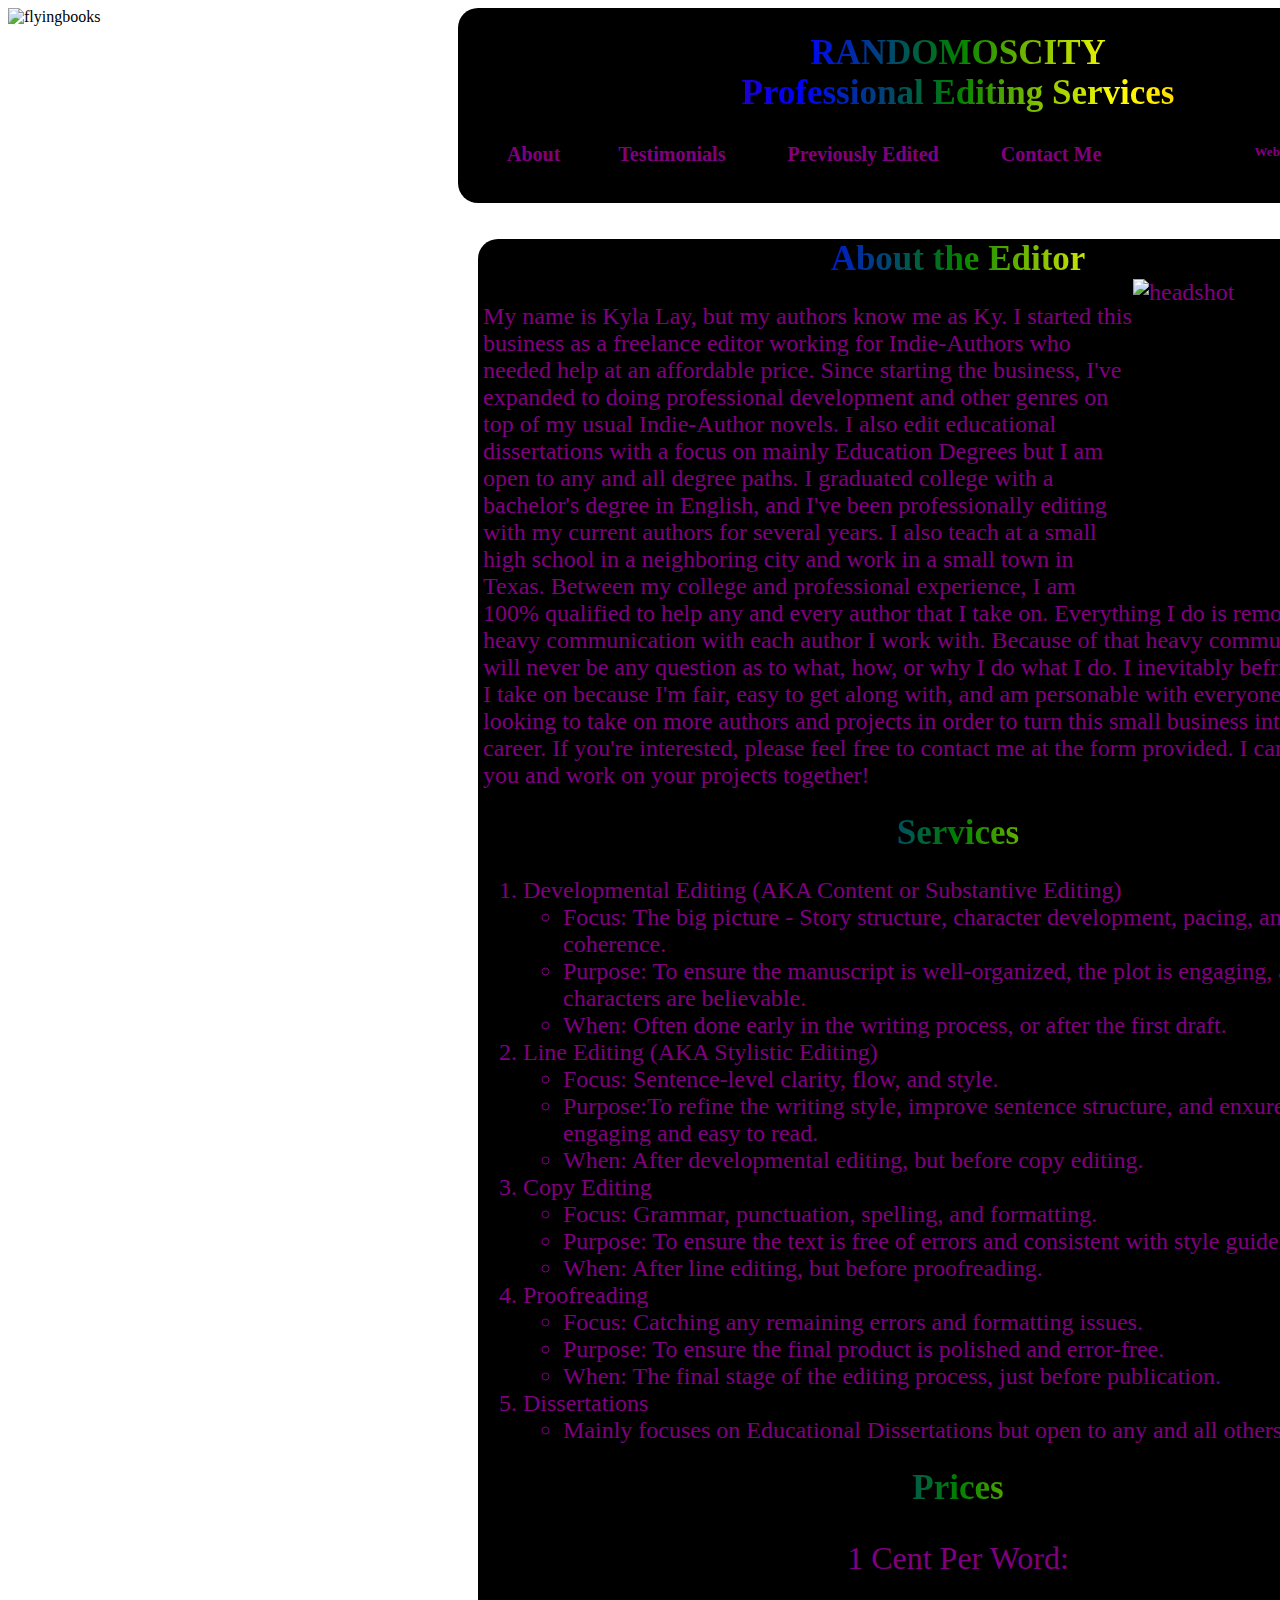
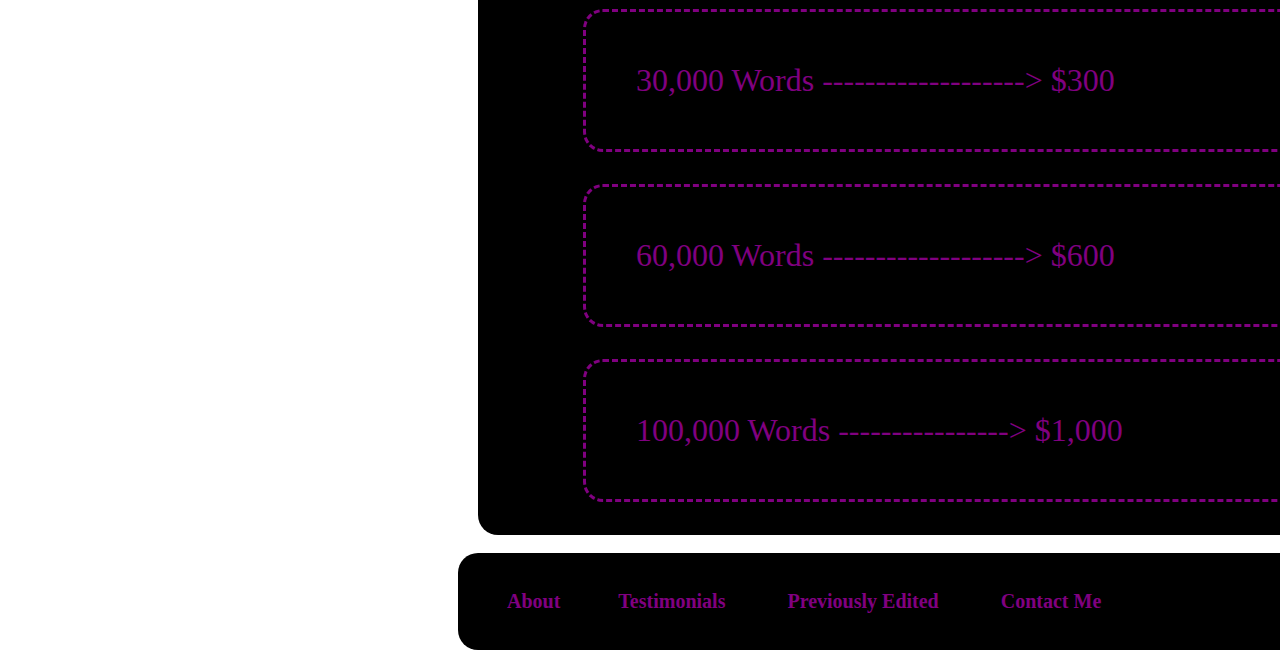
==== index.html @ 3f73192c "Add files via upload" ====
<!DOCTYPE html>
<htm<l lang="en">
<head>
    <meta charset="UTF-8">
    <meta name="viewport" content="width=device-width, initial-scale=1.0">
    <title>About</title>
    <link rel="stylesheet" href="style.css">
</head>
<body>
    <img src="img/flying book.gif" style="float: right;" height="500px" width="450px" title="books" alt="flyingbooks">
    <img src="img/flying book.gif" style="float: left;" height="500px" width="450px" title="books" alt="flyingbooks">
    <div class="menu"><h1 class="header">RANDOMOSCITY</h1>
    <h2 class="header">Professional Editing Services</h2>
    <br>
<a href="index.html"><b>About</b></a><a href="testimonials.html"><b>Testimonials</b></a>
<div class="dropdown">
    <button class="dropbtn"><b>Previously Edited</b></button>
    <div class="dropdown-content">
        <a href="fox.html"><b>Embry Fox</b></a>
        <a href="graves.html"><b>Kenzie Graves</b></a>
        <a href="lweathers.html"><b>Luna Weathers</b></a>
        <a href="mweathers.html"><b>Miles Weathers</b></a>
    </div></div>
<a href="contact.html"><b>Contact Me</b></a><p class="credit"><b>Website made by Mason Shields</b></p></div>
<br><br>
<div class="content">
    <h1 class="header">About the Editor</h1>
    <img src="img/KylaHeadshot.png" style="float: right;" height="300px" width="300px" title="headshot" alt="headshot">
    <p>My name is Kyla Lay, but my authors know me as Ky. I started this business as a freelance editor working for Indie-Authors who needed help at an 
        affordable price. Since starting the business, I've expanded to doing professional development and other genres on top of my usual Indie-Author novels. I also
        edit educational dissertations with a focus on mainly Education Degrees but I am open to any and all degree paths. I graduated college with a bachelor's degree
        in English, and I've been professionally editing with my current authors for several years. I also teach at a small high school in a neighboring city and work
        in a small town in Texas. Between my college and professional experience, I am 100% qualified to help any and every author that I take on. Everything I do is 
        remote but involves heavy communication with each author I work with. Because of that heavy communication, there will never be any question as to what, how, 
        or why I do what I do. I inevitably befriend the authors I take on because I'm fair, easy to get along with, and am personable with everyone. I am always 
        looking to take on more authors and projects in order to turn this small business into a full time career. If you're interested, please feel free to contact 
        me at the form provided. I can't wait to meet you and work on your projects together!</p>
    <h1 class="header">Services</h1>
    <p>
        <ol>
            <li>Developmental Editing (AKA Content or Substantive Editing)</li>
                <ul><li>Focus: The big picture - Story structure, character development, pacing, and overall coherence.</li>
                <li>Purpose: To ensure the manuscript is well-organized, the plot is engaging, and the characters are believable.</li>
                <li>When: Often done early in the writing process, or after the first draft.</li></ul>
            <li>Line Editing (AKA Stylistic Editing)</li>
                <ul><li>Focus: Sentence-level clarity, flow, and style.</li>
                <li>Purpose:To refine the writing style, improve sentence structure, and enxure the text is engaging and easy to read.</li>
                <li>When: After developmental editing, but before copy editing.</li></ul>
            <li>Copy Editing</li>
                <ul><li>Focus: Grammar, punctuation, spelling, and formatting.</li>
                <li>Purpose: To ensure the text is free of errors and consistent with style guidelines.</li>
                <li>When: After line editing, but before proofreading.</li></ul>
            <li>Proofreading</li>
                <ul><li>Focus: Catching any remaining errors and formatting issues.</li>
                <li>Purpose: To ensure the final product is polished and error-free.</li>
                <li>When: The final stage of the editing process, just before publication.</li></ul>
            <li>Dissertations</li>
                <ul><li>Mainly focuses on Educational Dissertations but open to any and all others.</li></ul>
        </ol>
    </p>
    <h1 class="header">Prices</h1>
    <p style="text-align: center; font-size: xx-large;">1 Cent Per Word:</p> 
    <p class="prices">30,000 Words -------------------> $300</p>
    <p class="prices">60,000 Words -------------------> $600</p>
    <p class="prices">100,000 Words ----------------> $1,000</p>
</div>
<br>
<div class="menu"><a href="index.html"><b>About</b></a><a href="testimonials.html"><b>Testimonials</b></a>
<div class="dropup">
    <button class="dropbtn"><b>Previously Edited</b></button>
    <div class="dropup-content">
        <a href="fox.html"><b>Embry Fox</b></a>
        <a href="graves.html"><b>Kenzie Graves</b></a>
        <a href="lweathers.html"><b>Luna Weathers</b></a>
        <a href="mweathers.html"><b>Miles Weathers</b></a>
    </div></div>
<a href="contact.html"><b>Contact Me</b></a></div>
</body>
</html>
---- style.css ----
body {
    background-image: url("https://media.istockphoto.com/id/1129874863/photo/books-on-display-in-the-corner-of-a-second-hand-bookstore.jpg?s=612x612&w=0&k=20&c=ez0PTZuEp8Vn5SFMSxOVggudvgsHFKsFKlAwObaXkuI=");
    background-repeat: no-repeat;
    background-size: cover;
    min-width: 1900px;
}

.content{
    margin: auto; 
    min-width: 950px; 
    max-width: 600px; 
    background-color: black;
    color: purple;
    border-radius: 20px;
    font-family: cursive;
    font-size: x-large;
    padding-left: 10px;
    padding-bottom: 1px;
    padding-left: 5px;
    padding-right: 5px;
}

.header{
    margin: auto; 
    min-width: 950px; 
    max-width: 600px; 
    text-align: center; 
    font-size: 35px; 
    font-family: cursive;
 background: linear-gradient(to left, red, orange, yellow, green, blue, indigo, violet);
 -webkit-background-clip: text;
         background-clip: text;
 -webkit-text-fill-color: transparent;
 border-radius: 20px;
}

.prices{
    border: purple dashed;
    border-radius: 20px;
    margin-left: 100px;
    margin-right: 100px;
    padding: 50px;
    font-size: xx-large;
}

.barrier{
    background: linear-gradient(to left, red, orange, yellow, green, blue, indigo, violet);
    -webkit-background-clip: text;
         background-clip: text;
 -webkit-text-fill-color: transparent;
}

.link{
    height: 300px;
    width: 200px;
    padding: 10px;
}

.credit{
    font-size: small;
    color: purple;
    float: right;
}

.menu{
    padding: 25px;
    background-color: black;
    margin: auto; 
    min-width: 950px; 
    max-width: 600px;
    border-radius: 20px;
}

.menu > a{
    font-size: 20px;
    font-family: cursive;
    background-color: black;
    color: purple;
    padding: 12px 24px 12px 24px;
    margin-right: 10px;
    border-radius: 20px;
    text-decoration: none;
    transition: background-color 0.3s linear 0s, color 0.3s linear 0s;
}

.menu > a:hover{
    background-color: purple;
    color: white;
}

.dropbtn {
    font-size: 20px;
    font-family: cursive;
    background-color: black;
    color: purple;
    padding: 12px 24px 12px 24px;
    margin-right: 10px;
    border-radius: 20px;
    text-decoration: none;
    transition: background-color 0.3s linear 0s, color 0.3s linear 0s;
    border: 0px;
    outline: 0px;
}

.dropdown {
    position: relative;
    display: inline-block;
}

.dropdown-content {
    font-size: 18px;
    display: none;
    position: absolute;
    background-color: black;
    font-family: cursive;
    min-width: 160px;
    box-shadow: 0px 8px 16px 0px rgba(0,0,0,0.2);
    padding: 12px 24px 12px 24px;
    margin-right: 10px;
    border-radius: 20px;
    text-decoration: none;
    z-index: 1;
}

.dropdown-content a {
    color: purple;
    padding: 12px 24px 12px 24px;
    margin-right: 10px;
    border-radius: 20px;
    text-decoration: none;
    display: block;
    transition: background-color 0.1s linear 0s, color 0.1s linear 0s;
}

.dropdown-content a:hover {
    background-color: purple;
    color: white;
    
}

.dropdown:hover .dropdown-content {
    display: block;
}

.dropdown:hover .dropbtn {
    background-color: purple;
    color: white;
}

.dropup {
    position: relative;
    display: inline-block;
}

.dropup-content {
    font-size: 18px;
    display: none;
    position: absolute;
    background-color: black;
    font-family: cursive;
    min-width: 160px;
    box-shadow: 0px 8px 16px 0px rgba(0,0,0,0.2);
    padding: 12px 24px 12px 24px;
    margin-right: 10px;
    border-radius: 20px;
    text-decoration: none;
    z-index: 1;
    bottom: 100%;
}

.dropup-content a {
    color: purple;
    padding: 12px 24px 12px 24px;
    margin-right: 10px;
    border-radius: 20px;
    text-decoration: none;
    display: block;
    transition: background-color 0.1s linear 0s, color 0.1s linear 0s;
}

.dropup-content a:hover {
    background-color: purple;
    color: white;
    
}

.dropup:hover .dropup-content {
    display: block;
}

.dropup:hover .dropbtn {
    background-color: purple;
    color: white;
}
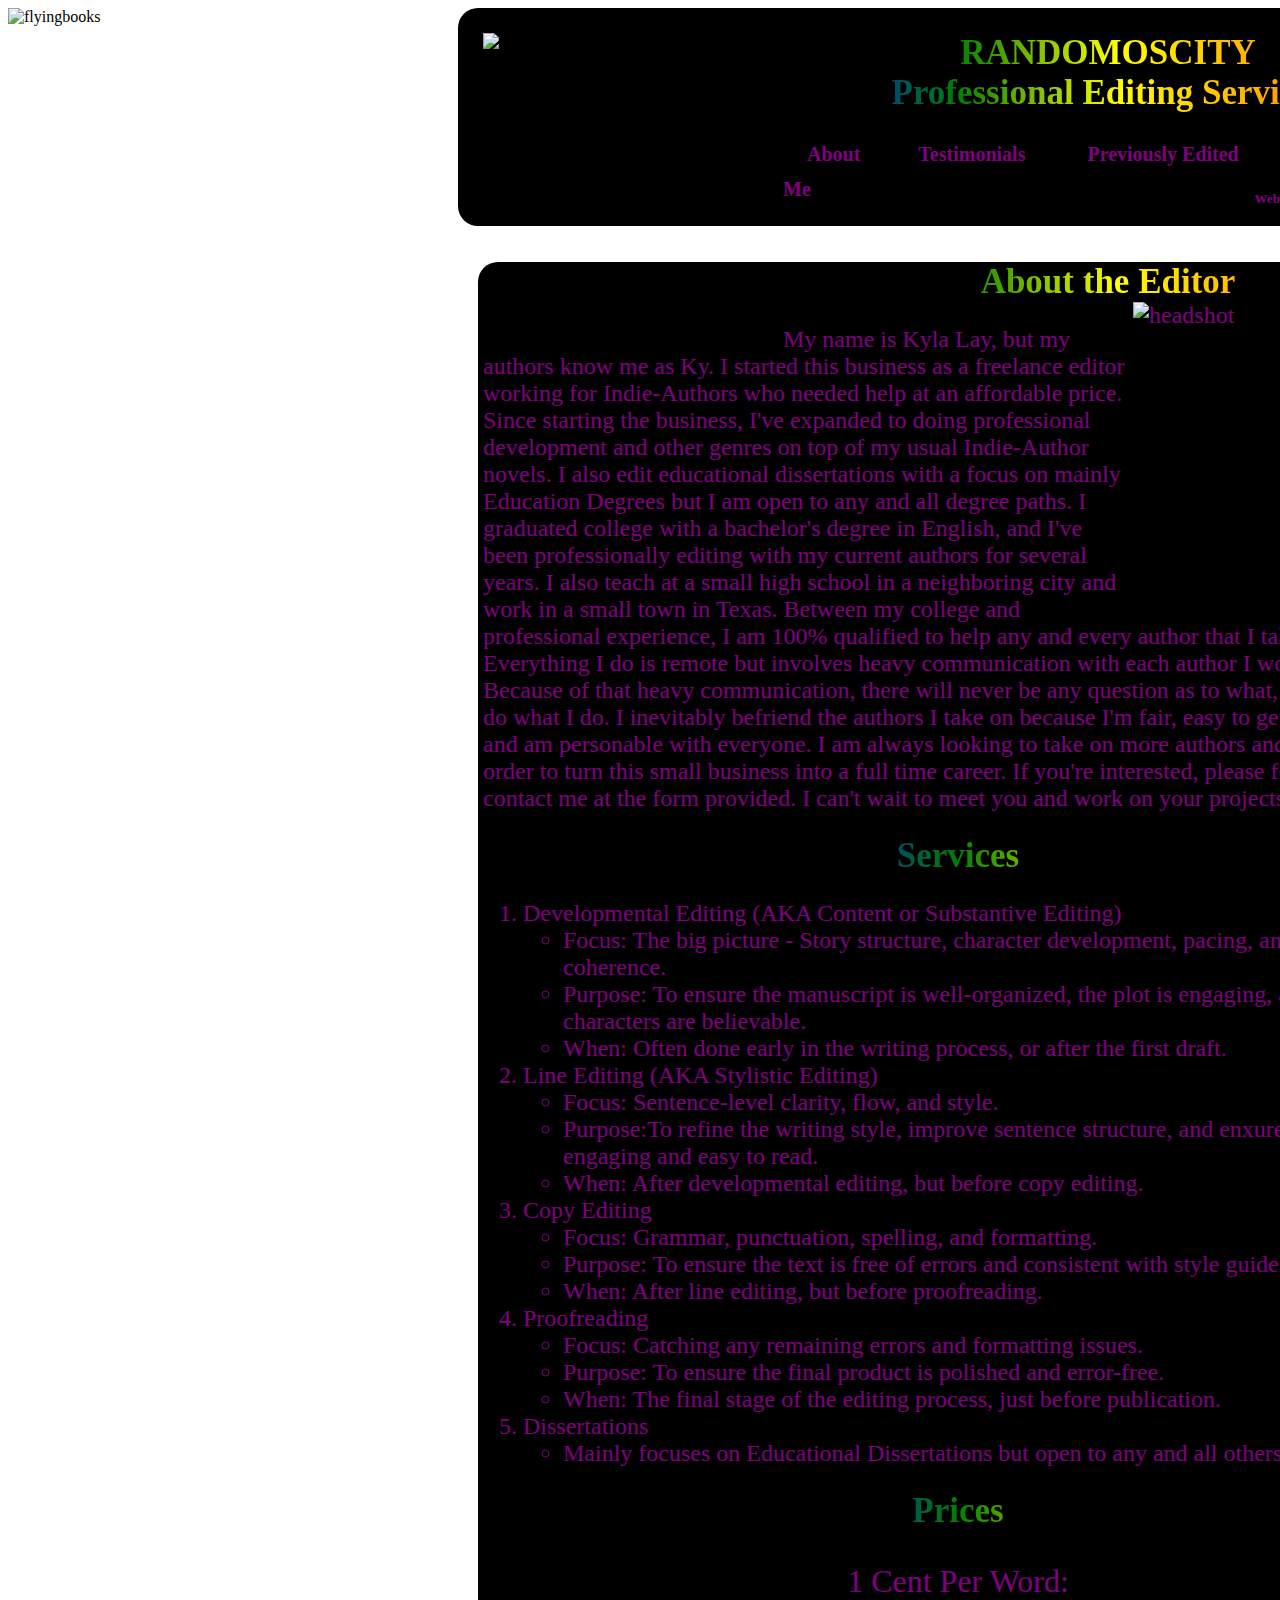
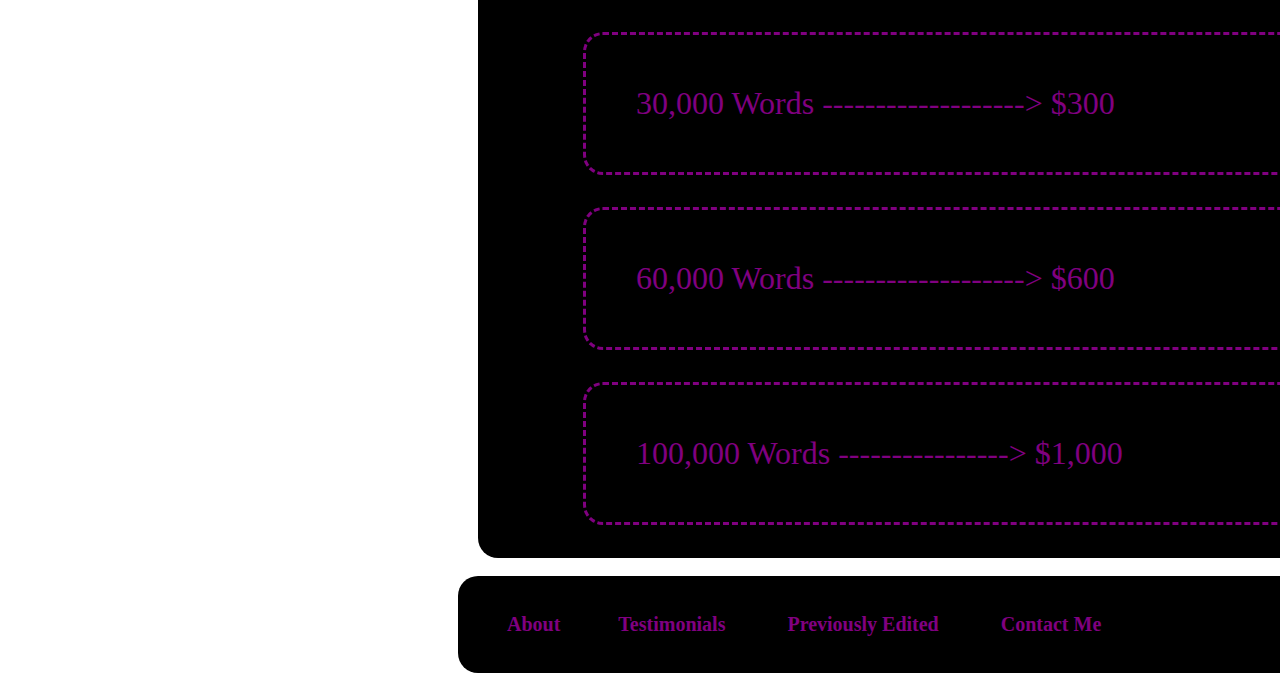
==== commit f34dc993: "Update index.html" ====
--- a/index.html
+++ b/index.html
@@ -7,9 +7,11 @@
     <link rel="stylesheet" href="style.css">
 </head>
 <body>
-    <img src="img/flying book.gif" style="float: right;" height="500px" width="450px" title="books" alt="flyingbooks">
-    <img src="img/flying book.gif" style="float: left;" height="500px" width="450px" title="books" alt="flyingbooks">
-    <div class="menu"><h1 class="header">RANDOMOSCITY</h1>
+    <img src="flying book.gif" style="float: right;" height="500px" width="450px" title="books" alt="flyingbooks">
+    <img src="flying book.gif" style="float: left;" height="500px" width="450px" title="books" alt="flyingbooks">
+    <div class="menu">
+    <img src="RandomoscityLogo.png" style="float: left;" height="300px" width="300px" title="logo" alt="randomoscitylogo">
+        <h1 class="header">RANDOMOSCITY</h1>
     <h2 class="header">Professional Editing Services</h2>
     <br>
 <a href="index.html"><b>About</b></a><a href="testimonials.html"><b>Testimonials</b></a>
@@ -25,7 +27,7 @@
 <br><br>
 <div class="content">
     <h1 class="header">About the Editor</h1>
-    <img src="img/KylaHeadshot.png" style="float: right;" height="300px" width="300px" title="headshot" alt="headshot">
+    <img src="KylaHeadshot.png" style="float: right;" height="300px" width="300px" title="headshot" alt="headshot">
     <p>My name is Kyla Lay, but my authors know me as Ky. I started this business as a freelance editor working for Indie-Authors who needed help at an 
         affordable price. Since starting the business, I've expanded to doing professional development and other genres on top of my usual Indie-Author novels. I also
         edit educational dissertations with a focus on mainly Education Degrees but I am open to any and all degree paths. I graduated college with a bachelor's degree
@@ -76,4 +78,4 @@
     </div></div>
 <a href="contact.html"><b>Contact Me</b></a></div>
 </body>
-</html>+</html>
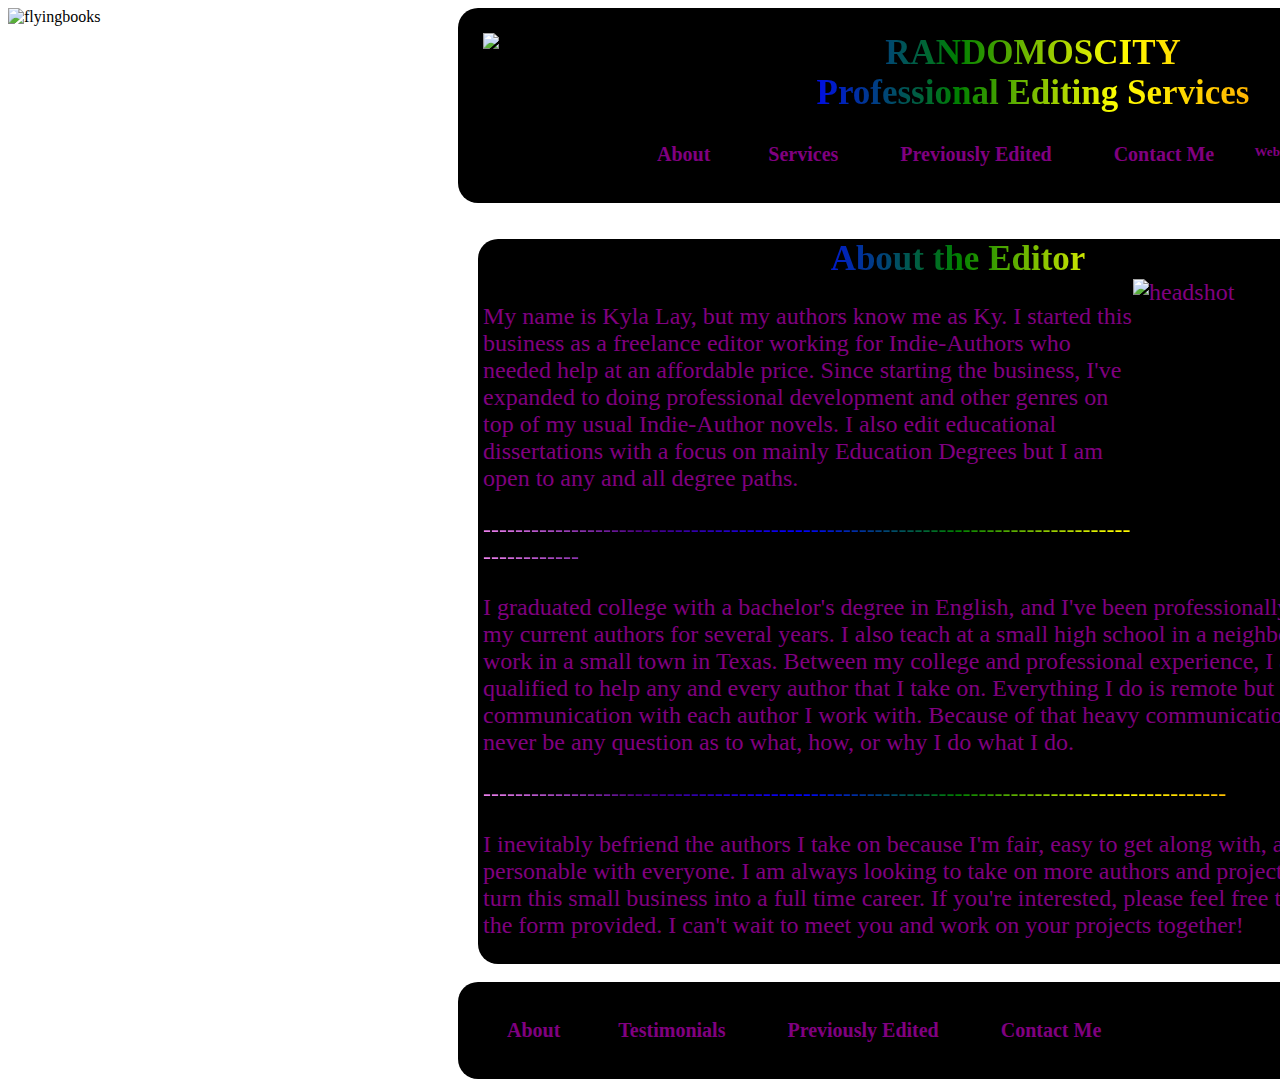
==== commit d92ecbb3: "Update index.html" ====
--- a/index.html
+++ b/index.html
@@ -10,11 +10,11 @@
     <img src="flying book.gif" style="float: right;" height="500px" width="450px" title="books" alt="flyingbooks">
     <img src="flying book.gif" style="float: left;" height="500px" width="450px" title="books" alt="flyingbooks">
     <div class="menu">
-    <img src="RandomoscityLogo.png" style="float: left;" height="300px" width="300px" title="logo" alt="randomoscitylogo">
-        <h1 class="header">RANDOMOSCITY</h1>
+    <img src="RandomoscityLogo.png" style="float: left;" height="150px" width="150px" title="logo" alt="randomoscitylogo">
+    <h1 class="header">RANDOMOSCITY</h1>
     <h2 class="header">Professional Editing Services</h2>
     <br>
-<a href="index.html"><b>About</b></a><a href="testimonials.html"><b>Testimonials</b></a>
+<a href="index.html"><b>About</b></a><a href="services.html"><b>Services</b></a>
 <div class="dropdown">
     <button class="dropbtn"><b>Previously Edited</b></button>
     <div class="dropdown-content">
@@ -30,41 +30,16 @@
     <img src="KylaHeadshot.png" style="float: right;" height="300px" width="300px" title="headshot" alt="headshot">
     <p>My name is Kyla Lay, but my authors know me as Ky. I started this business as a freelance editor working for Indie-Authors who needed help at an 
         affordable price. Since starting the business, I've expanded to doing professional development and other genres on top of my usual Indie-Author novels. I also
-        edit educational dissertations with a focus on mainly Education Degrees but I am open to any and all degree paths. I graduated college with a bachelor's degree
-        in English, and I've been professionally editing with my current authors for several years. I also teach at a small high school in a neighboring city and work
-        in a small town in Texas. Between my college and professional experience, I am 100% qualified to help any and every author that I take on. Everything I do is 
-        remote but involves heavy communication with each author I work with. Because of that heavy communication, there will never be any question as to what, how, 
-        or why I do what I do. I inevitably befriend the authors I take on because I'm fair, easy to get along with, and am personable with everyone. I am always 
-        looking to take on more authors and projects in order to turn this small business into a full time career. If you're interested, please feel free to contact 
-        me at the form provided. I can't wait to meet you and work on your projects together!</p>
-    <h1 class="header">Services</h1>
-    <p>
-        <ol>
-            <li>Developmental Editing (AKA Content or Substantive Editing)</li>
-                <ul><li>Focus: The big picture - Story structure, character development, pacing, and overall coherence.</li>
-                <li>Purpose: To ensure the manuscript is well-organized, the plot is engaging, and the characters are believable.</li>
-                <li>When: Often done early in the writing process, or after the first draft.</li></ul>
-            <li>Line Editing (AKA Stylistic Editing)</li>
-                <ul><li>Focus: Sentence-level clarity, flow, and style.</li>
-                <li>Purpose:To refine the writing style, improve sentence structure, and enxure the text is engaging and easy to read.</li>
-                <li>When: After developmental editing, but before copy editing.</li></ul>
-            <li>Copy Editing</li>
-                <ul><li>Focus: Grammar, punctuation, spelling, and formatting.</li>
-                <li>Purpose: To ensure the text is free of errors and consistent with style guidelines.</li>
-                <li>When: After line editing, but before proofreading.</li></ul>
-            <li>Proofreading</li>
-                <ul><li>Focus: Catching any remaining errors and formatting issues.</li>
-                <li>Purpose: To ensure the final product is polished and error-free.</li>
-                <li>When: The final stage of the editing process, just before publication.</li></ul>
-            <li>Dissertations</li>
-                <ul><li>Mainly focuses on Educational Dissertations but open to any and all others.</li></ul>
-        </ol>
-    </p>
-    <h1 class="header">Prices</h1>
-    <p style="text-align: center; font-size: xx-large;">1 Cent Per Word:</p> 
-    <p class="prices">30,000 Words -------------------> $300</p>
-    <p class="prices">60,000 Words -------------------> $600</p>
-    <p class="prices">100,000 Words ----------------> $1,000</p>
+        edit educational dissertations with a focus on mainly Education Degrees but I am open to any and all degree paths.</p>
+    <p class="barrier">---------------------------------------------------------------------------------------------</p>
+    <p>I graduated college with a bachelor's degree in English, and I've been professionally editing with my current authors for several years. I also teach at a small 
+        high school in a neighboring city and work in a small town in Texas. Between my college and professional experience, I am 100% qualified to help any and every 
+        author that I take on. Everything I do is remote but involves heavy communication with each author I work with. Because of that heavy communication, there will 
+        never be any question as to what, how, or why I do what I do.</p> 
+    <p class="barrier">---------------------------------------------------------------------------------------------</p>
+    <p>I inevitably befriend the authors I take on because I'm fair, easy to get along with, and am personable with everyone. I am always looking to take on more authors 
+        and projects in order to turn this small business into a full time career. If you're interested, please feel free to contact me at the form provided. I can't wait 
+        to meet you and work on your projects together!</p>
 </div>
 <br>
 <div class="menu"><a href="index.html"><b>About</b></a><a href="testimonials.html"><b>Testimonials</b></a>
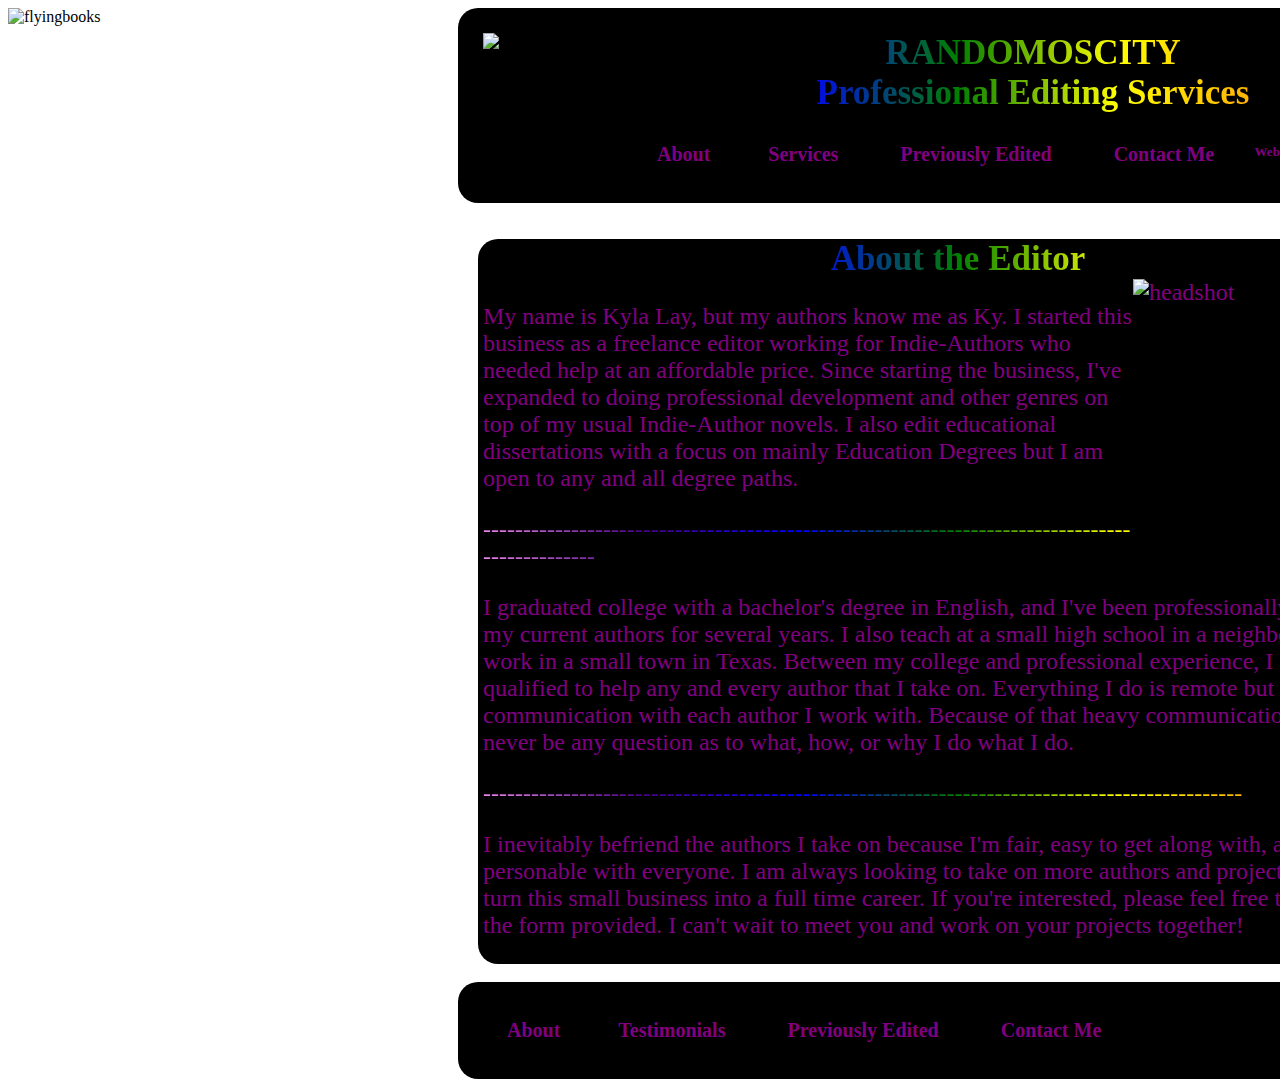
==== commit cb810716: "Update index.html" ====
--- a/index.html
+++ b/index.html
@@ -31,12 +31,12 @@
     <p>My name is Kyla Lay, but my authors know me as Ky. I started this business as a freelance editor working for Indie-Authors who needed help at an 
         affordable price. Since starting the business, I've expanded to doing professional development and other genres on top of my usual Indie-Author novels. I also
         edit educational dissertations with a focus on mainly Education Degrees but I am open to any and all degree paths.</p>
-    <p class="barrier">---------------------------------------------------------------------------------------------</p>
+    <p class="barrier">-----------------------------------------------------------------------------------------------</p>
     <p>I graduated college with a bachelor's degree in English, and I've been professionally editing with my current authors for several years. I also teach at a small 
         high school in a neighboring city and work in a small town in Texas. Between my college and professional experience, I am 100% qualified to help any and every 
         author that I take on. Everything I do is remote but involves heavy communication with each author I work with. Because of that heavy communication, there will 
         never be any question as to what, how, or why I do what I do.</p> 
-    <p class="barrier">---------------------------------------------------------------------------------------------</p>
+    <p class="barrier">-----------------------------------------------------------------------------------------------</p>
     <p>I inevitably befriend the authors I take on because I'm fair, easy to get along with, and am personable with everyone. I am always looking to take on more authors 
         and projects in order to turn this small business into a full time career. If you're interested, please feel free to contact me at the form provided. I can't wait 
         to meet you and work on your projects together!</p>
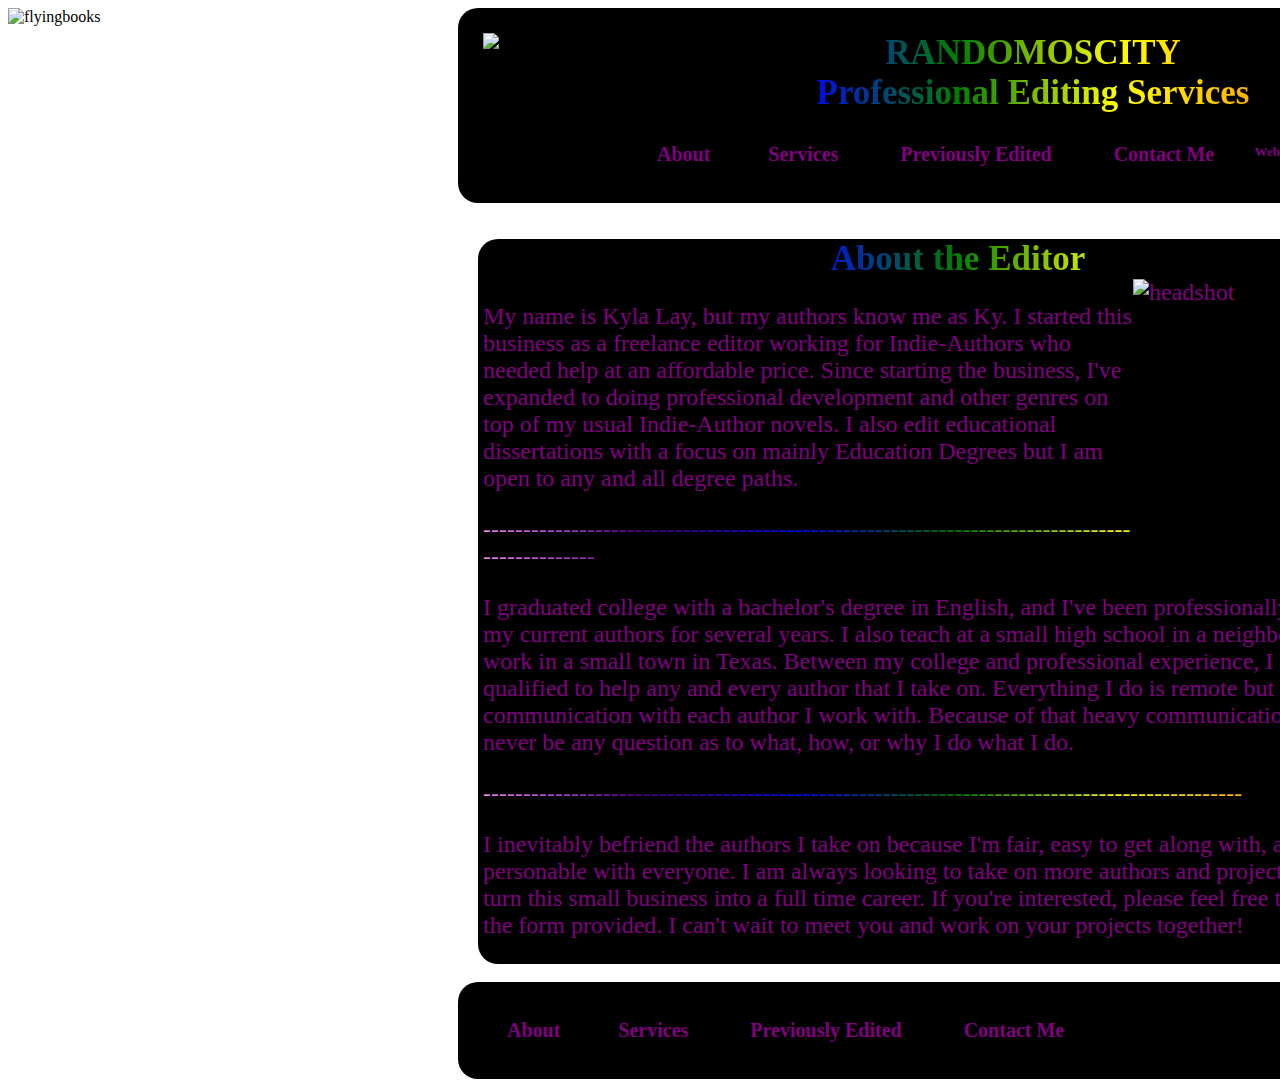
==== commit 01023c6a: "Update index.html" ====
--- a/index.html
+++ b/index.html
@@ -42,7 +42,7 @@
         to meet you and work on your projects together!</p>
 </div>
 <br>
-<div class="menu"><a href="index.html"><b>About</b></a><a href="testimonials.html"><b>Testimonials</b></a>
+<div class="menu"><a href="index.html"><b>About</b></a><a href="services.html"><b>Services</b></a>
 <div class="dropup">
     <button class="dropbtn"><b>Previously Edited</b></button>
     <div class="dropup-content">
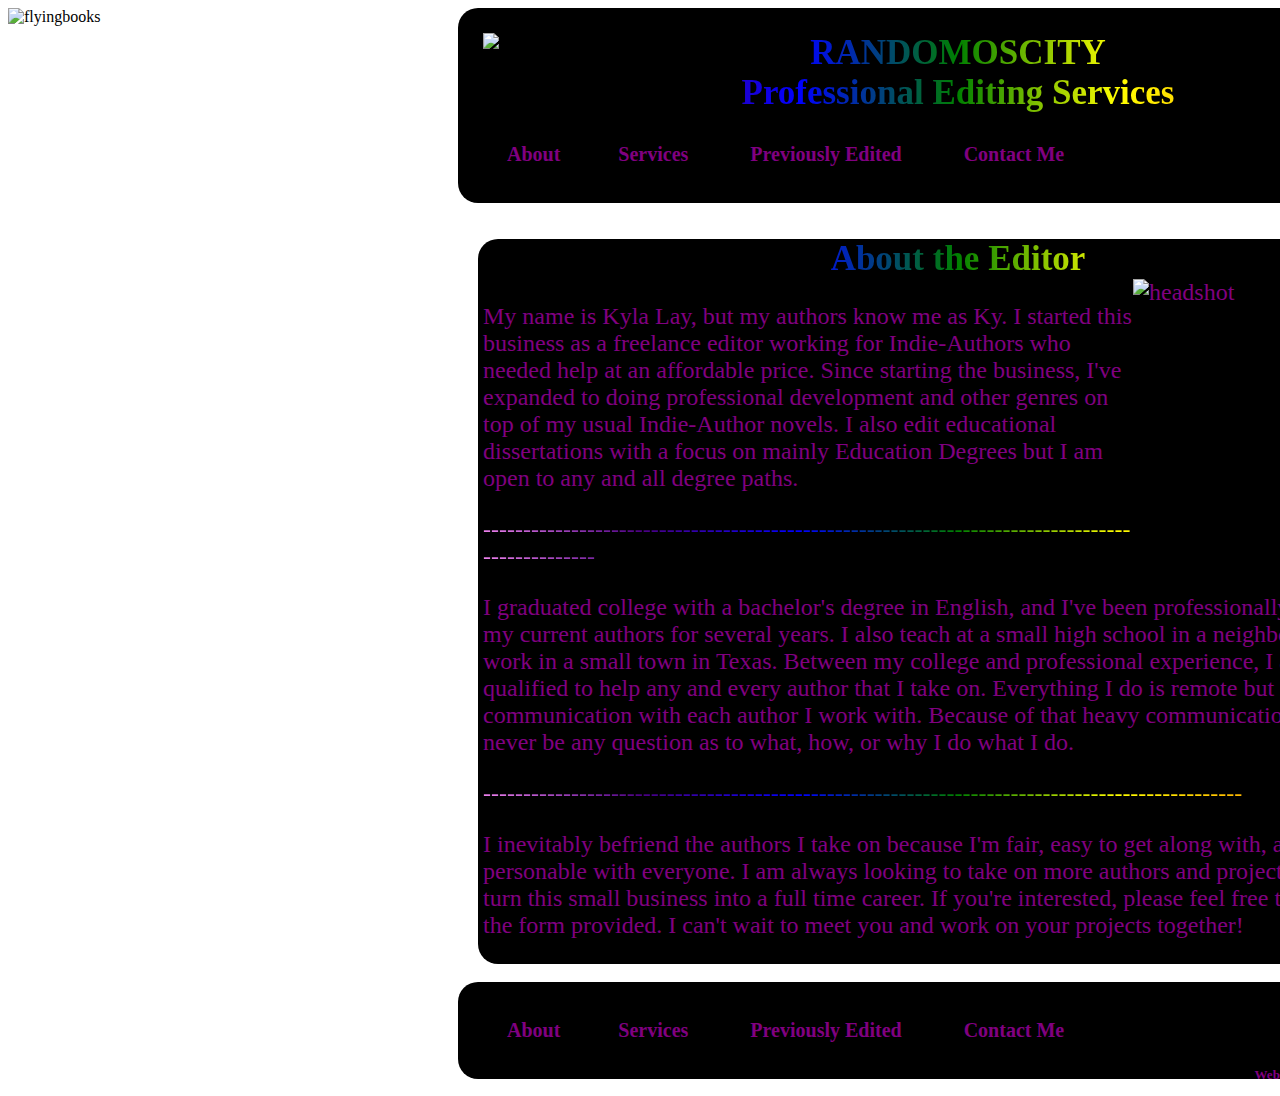
==== commit 69192d72: "Update index.html" ====
--- a/index.html
+++ b/index.html
@@ -10,7 +10,7 @@
     <img src="flying book.gif" style="float: right;" height="500px" width="450px" title="books" alt="flyingbooks">
     <img src="flying book.gif" style="float: left;" height="500px" width="450px" title="books" alt="flyingbooks">
     <div class="menu">
-    <img src="RandomoscityLogo.png" style="float: left;" height="150px" width="150px" title="logo" alt="randomoscitylogo">
+    <img src="RandomoscityLogo.png" style="float: left; margin-right: -150px" height="150px" width="150px" title="logo" alt="randomoscitylogo">
     <h1 class="header">RANDOMOSCITY</h1>
     <h2 class="header">Professional Editing Services</h2>
     <br>
@@ -23,7 +23,7 @@
         <a href="lweathers.html"><b>Luna Weathers</b></a>
         <a href="mweathers.html"><b>Miles Weathers</b></a>
     </div></div>
-<a href="contact.html"><b>Contact Me</b></a><p class="credit"><b>Website made by Mason Shields</b></p></div>
+<a href="contact.html"><b>Contact Me</b></a></div>
 <br><br>
 <div class="content">
     <h1 class="header">About the Editor</h1>
@@ -51,6 +51,8 @@
         <a href="lweathers.html"><b>Luna Weathers</b></a>
         <a href="mweathers.html"><b>Miles Weathers</b></a>
     </div></div>
-<a href="contact.html"><b>Contact Me</b></a></div>
+<a href="contact.html"><b>Contact Me</b></a>
+<br>
+<p class="credit"><b>Website made by Mason Shields</b></p></div>
 </body>
 </html>
